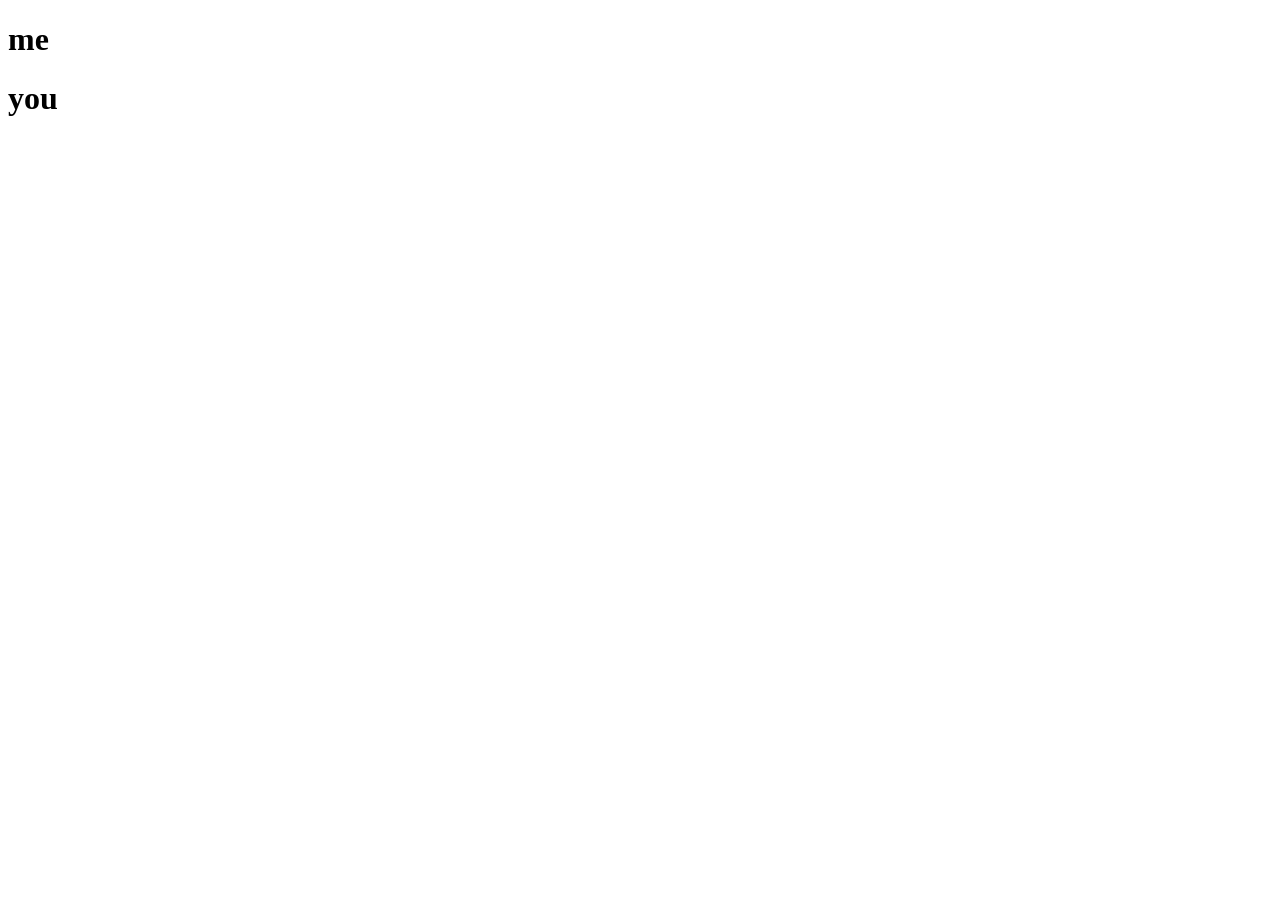
==== login.html @ 2970b025 "login.html" ====
<!DOCTYPE html>
<html lang="en">
<head>
    <meta charset="UTF-8">
    <meta name="viewport" content="width=device-width, initial-scale=1.0">
    <title>Document</title>
    <style>
        .login-form{
            display: flex;
            justify-content: center;
        }
        
        }
    </style>
</head>
<body>
    <h1>me</h1>
    <h1>you</h1>

    
    
</body>
</html>
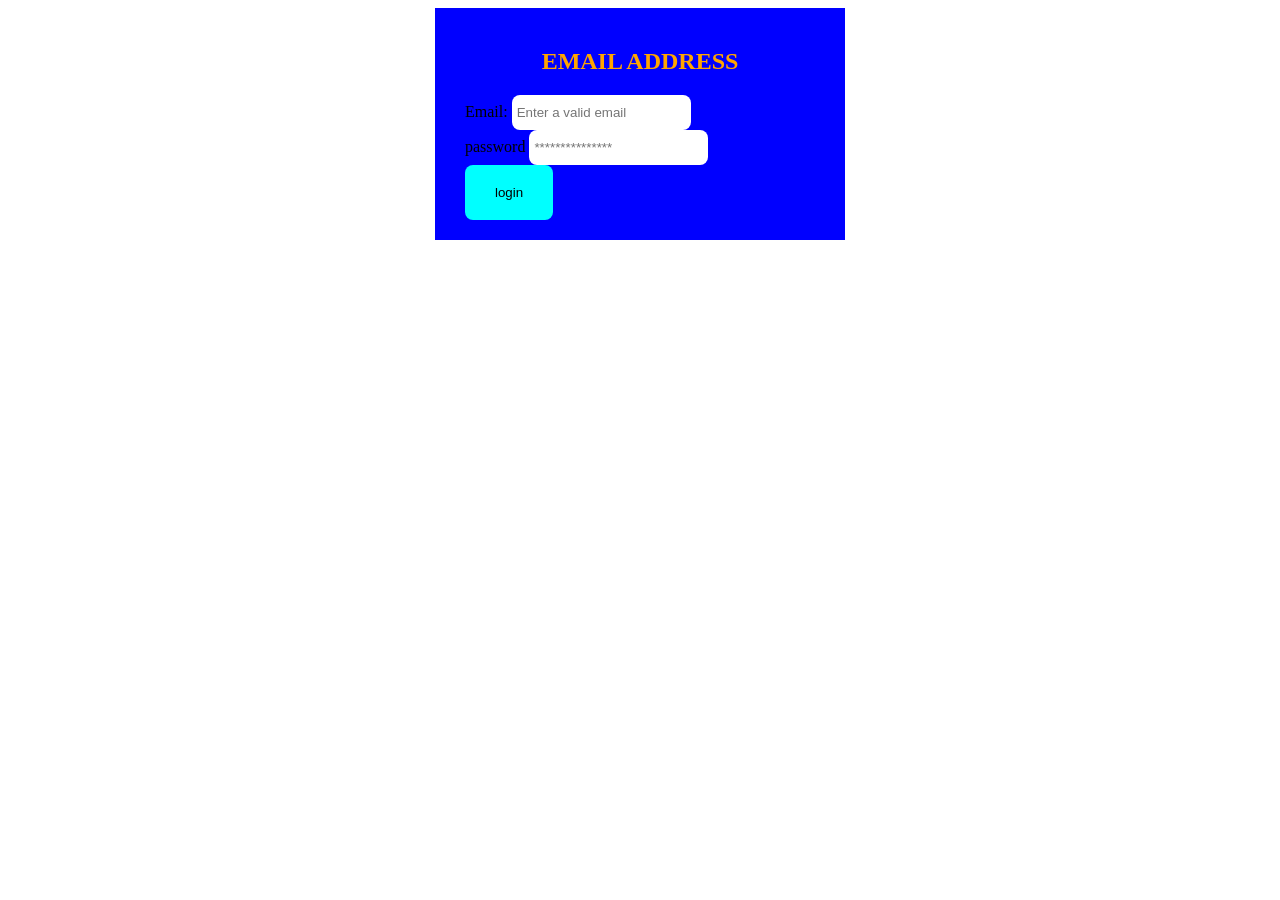
==== commit e432bd07: "add" ====
--- a/login.html
+++ b/login.html
@@ -9,15 +9,43 @@
             display: flex;
             justify-content: center;
         }
-        
+        form{
+            width: 350px;
+            background-color: blue;
+            padding: 20px 30px;
+            
         }
+        form h2{
+            text-align:center;
+            color:orange;
+        }
+        form input{
+            padding: 10px 5px;
+            border-radius: 8px;
+            border: none;
+        }
+        .sumbmit-button{
+            background-color: aqua;
+            color: black;
+            padding: 20px 30px;
+            display: flex;
+            flex-direction: column;
+        } 
     </style>
 </head>
 <body>
-    <h1>me</h1>
-    <h1>you</h1>
-
-    
-    
+  <div class="login-form">
+   <form>
+    <h2>EMAIL ADDRESS</h2>
+    <label for="email">Email: </label>
+    <input type="email" name="email" required placeholder="Enter a valid email">
+    <br>
+    <label for="password">password</label>
+    <input type="password" name="password" placeholder="***************"required>
+    <br>
+    <input type="submit" value="login" class="sumbmit-button">
+   </form>
+   
+  </div>  
 </body>
 </html>
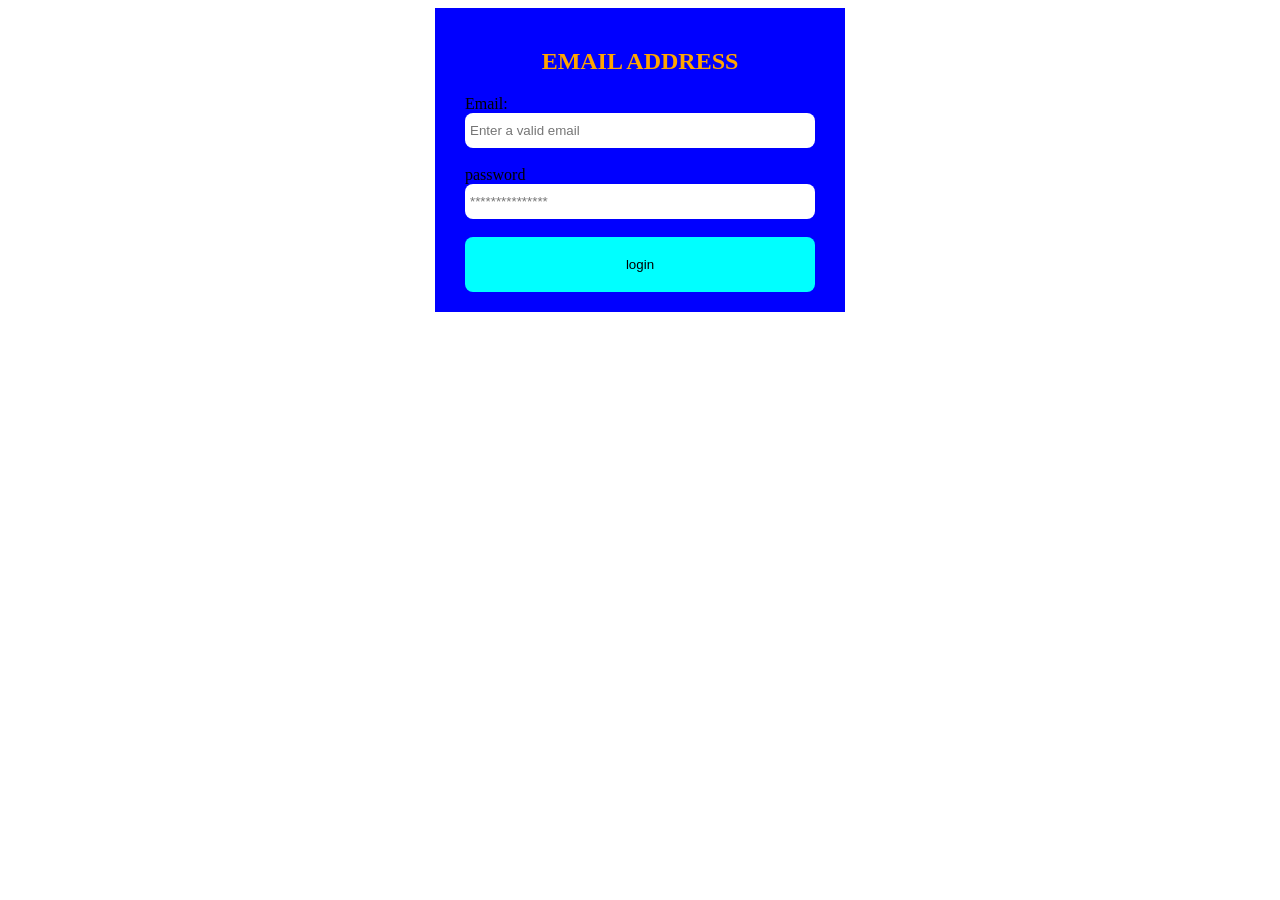
==== commit 7b714d52: "login.html" ====
--- a/login.html
+++ b/login.html
@@ -13,6 +13,8 @@
             width: 350px;
             background-color: blue;
             padding: 20px 30px;
+            display: flex;
+            flex-direction: column;
             
         }
         form h2{
@@ -28,8 +30,6 @@
             background-color: aqua;
             color: black;
             padding: 20px 30px;
-            display: flex;
-            flex-direction: column;
         } 
     </style>
 </head>
